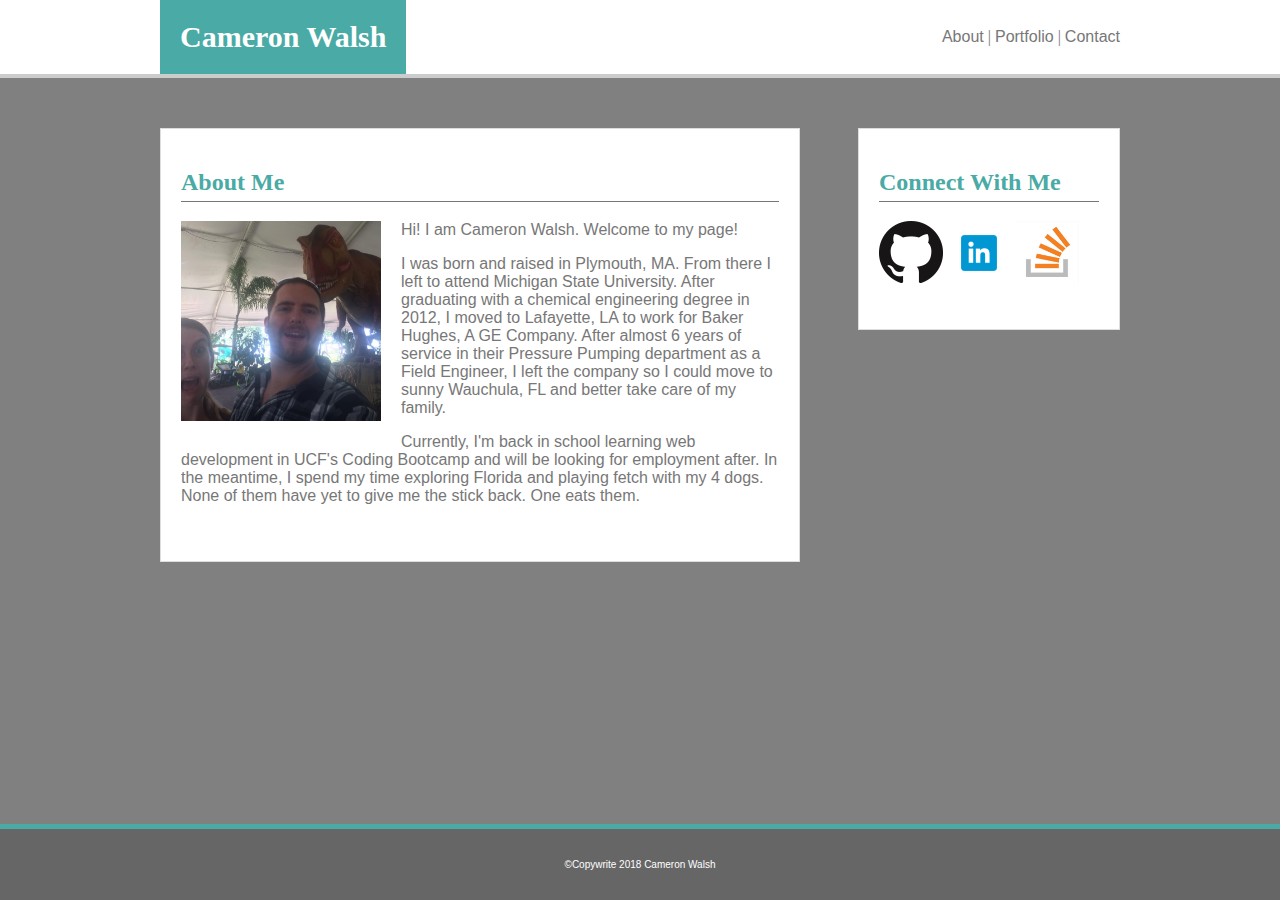
==== index.html @ fe91155a "First Commit" ====
<!-- This is the About Me Page for this Portfolio -->

<!DOCTYPE html>
<html>
    <head>
        <meta charset="utf-8">
        <title>Cameron Walsh</title>
        <meta name="viewport" content="width=device-width, initial-scale=1">
        <link rel="stylesheet" type="text/css" href="assets/css/style.css">
    </head>

    <body>
        <header>
            <!-- A container to hold the info. The header container will take care of the extended white space -->
            <div class="headerWidth">
            <!-- This is the title -->
            <h1>Cameron Walsh</h1>

            <!-- This is the navigation bar for this website -->
            <nav class="navProperties">
                <ul>
                    <li><a href="index.html">About</a></li>
                    <li><a href="portfolio.html">Portfolio</a></li>
                    <li><a href="contact.html">Contact</a></li>
                </ul>
            </nav>
            </div>
        </header>

        <section class="allSections">

        <section class="clear oneSection">
            <!-- The heading for the about page -->
            <h2>About Me</h2>
            
            <!-- An image of myself that will be floated to the left -->
            <img class="floatImage imagePadding" src="DinosaurAndMe.jpg" alt="A Picture of Cameron">

            <!-- This is the introduction information -->
            <p> Hi! I am Cameron Walsh. Welcome to my page!</p>
            <p> I was born and raised in Plymouth, MA. From there I left to attend Michigan State University. After graduating with a chemical engineering degree in 2012, I moved to Lafayette, LA to work for Baker Hughes, A GE Company. After almost 6 years of service in their Pressure Pumping department as a Field Engineer, I left the company so I could move to sunny Wauchula, FL and better take care of my family.</p>
            <p>Currently, I'm back in school learning web development in UCF's Coding Bootcamp and will be looking for employment after. In the meantime, I spend my time exploring Florida and playing fetch with my 4 dogs. None of them have yet to give me the stick back. One eats them.</p>
        </section>

        <!-- Connect With Me Section -->

        <section class="Section2">
            <h2>Connect With Me</h2>

            <div class="connectwithmecontainer">
                <img class="floatImage width100" src="GitHub-Mark-64px.png" alt="GitHub Link">
            </div>

            <div class="connectwithmecontainer">
                <img class="floatImage width100" src="linkedin-logo.png" alt="LinkedIn Link">
            </div>

            <div class="connectwithmecontainer">
                <img class="floatImage width100" src="StackOverflowImage.jpg" alt="Stack Overflow Link">
            </div>
        </section>

        </section>

        <!-- Footer for Website -->
        <footer>
                <div class="footerText">&#169Copywrite 2018 Cameron Walsh</div>
    
            </footer>

    </body>
</html>
---- assets/css/style.css ----
/* Zero out the body margins and padding so page is flush */
body {
    background-color: grey;
    margin: 0;
    padding: 0;
}

/* Add and align header */
header .headerWidth {
    height: 73.6px;
    width: 960px;
    margin: auto;
    background-color: #ffffff;
}
/* The white box that extends past the 960px width */
header{
    height: 73.6px;
    margin: 0;
    background-color: #ffffff;
    border-bottom: 4px solid #cccccc;
}

/* h1 style at top of page */
h1 {
    background-color: #4aaaa5;
    color: #ffffff;
    font-size: 30px;
    font-family: 'Georgia', Times, 'Times New Roman', serif;
    float: left;
    padding: 20px;
    margin: 0px;
}

/* float the nav section to the right */
.navProperties {
    width: 262px;
    text-align: right;
    float: right;
    /* center navigation bar */
    padding-top: 11.6px;
    margin-top: 0px;
    cursor: pointer;
}

/* make navigation list horizontal and put horizontal lines between */
nav ul {
    list-style: none;
}

nav li {
    display: inline;
}

/* make hash marks as per stack overflow. Uses pseudo classes. */
nav li:not(:first-child):before{
    content: " | ";
    color: #777777;
}

/* alter color, text decoration, and font of navigation links */
nav a {
    color: #777777;
    font-family: 'Arial', 'Helvetica Neue', Helvetica, sans-serif;
    /* specify font size and padding (in nav) to center navigation (70px) */
    font-size: 16px;
    text-decoration: none;
}

/* clear the float when needed */
.clear {
    clear: both;
}

/* style for header on each individual page */
h2 {
    color: #4aaaa5;
    font-family: 'Georgia', Times, 'Times New Roman', serif;
    padding-bottom: 5px;
    border-bottom: 1px solid #777777;
}

/* Overall Section with width of 920px */
.allSections {
    width: 960px;
    margin: auto;
}

/* content style when there is only one section */
.oneSection {
    background-color: #ffffff;
    width: 598px;
    padding: 20px 20px 40px 20px;
    border: 1px solid #dddddd;
    margin-top: 50px;
    margin-bottom: 50px;
    float: left;
}

.Section2 {
    background-color: #ffffff;
    width: 220px;
    padding: 20px 20px 40px 20px;
    border: 1px solid #dddddd;
    margin-top: 50px;
    margin-bottom: 50px;
    float: right;
}

.container {
    width: 49%;
    display: inline-block; 
}

.portfolioPicture {
    width: 98%;
    padding-right: 2%;
    padding-bottom: 2%;
}

.connectwithmecontainer {
    width: 64px;
    height: 64px;
    display: inline-block;
}

/* Float image to left and allow text to wrap around it */
.floatImage {
    float: left;
}

.imagePadding {
    padding-right: 20px;
    padding-bottom: 20px;
    width: 200px;
}

.ConnectWithMeImages {
    height: 100px;
    width: 100px;
    float: left;
}

.clearfix::after {
    clear: both;
}

.imageTextBox {
    color: #ffffff;
    background-color: #4aaaa5;
    position: relative;
    text-align: center;
    width:98%;
    padding: 20px 0px;
    bottom: 80px;
}

.width100 {
    width: 100%;
}

/* style of plain text */
p {
    color: #777777;
    font-family: 'Arial', 'Helvetica Neue', Helvetica, sans-serif;
}

.formText {
    margin-bottom: 0px;
}

/* Extend boxes across page */
.formBox {
    width: 100%;
}

.formLargeBox {
    width: 100%;
    height: 200px;
}

#button {
    background-color:#4aaaa5;
    color: #ffffff;
    border: 0px;
    padding: 10px;
}

/* Positions the footer fixed to the bottom of the page and centered */
footer {
    text-align: center;
    position: fixed;
    bottom: 0;
    width: 100%;
}

/* add border and copywrite text format at bottom of page */
.footerText {
    color: #ffffff;
    background-color: #666666;
    font-size: 10px;
    font-family: 'Arial', 'Helvetica Neue', Helvetica, sans-serif;
    padding: 30px;
    border-top: 5px solid #4aaaa5;
}

/* ******************MEDIA TAGS********************* */

@media only screen and (max-width: 1000px) {

    /* Have a margin on both sides of the sections */

    header .headerWidth {
        width: auto;
        margin-right: 10px;
        margin-left: 10px;
    }

    .allSections {
        margin-right: 10px;
        margin-left: 10px;
    }

}

@media only screen and (max-width:962px) {

    /* Make the "Contact Me" Section Move To The Bottom */

    .allSections {
        width: auto;
    }

    .oneSection {
        float: none;
        clear: both;
        width: auto;
    }

    .Section2 {
        float: none;
        clear: both;
        width: auto;
    }

}

/* Media changes at 569px */

@media only screen and (max-width: 641px) {

    header .headerWidth {
        height: 125px;
        margin: 0px;
    }
    
    h1 {
        float: none;
        width: auto;
        text-align: center;
    }

    .navProperties {
        width: auto;
        text-align: center;
        float: none;
        /* center navigation bar */
        padding-top: 3px;
        margin-top: 0px;
        cursor: pointer;
    }

    nav ul {
        padding: 0px;
    }

    /* Text is to go under the picture at this width in index.html*/
    .floatImage {
        float: none;
    }

    .imagePadding {
        padding-right: 0px;
        width: 100%;
    }

    /* Portfolio Pictures Go One Under The Other */

    .container {
        width: 100%;
    }

    .portfolioPicture {
        width: 100%;
        padding-bottom: 2%;
    }
}
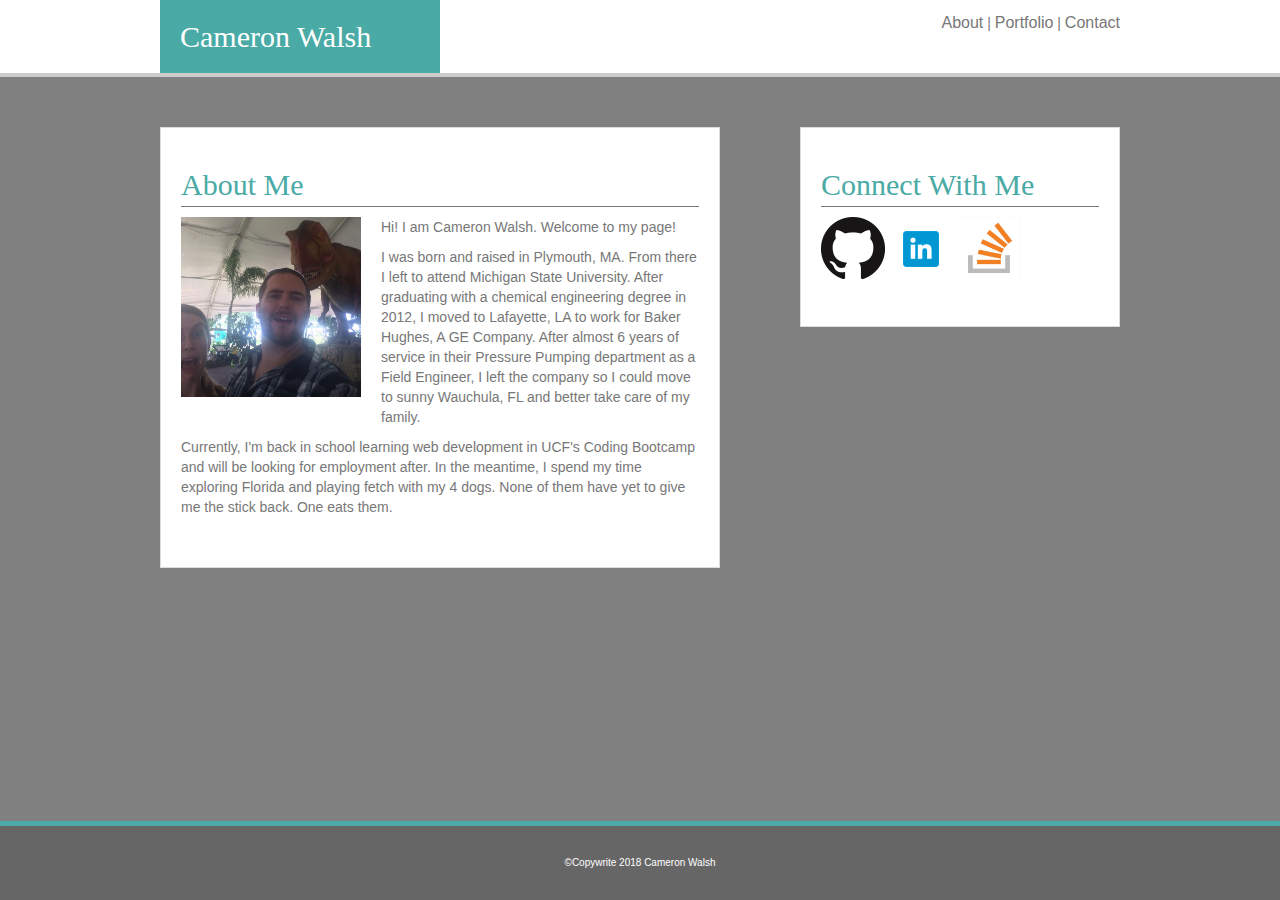
==== commit b57d83c4: "finish index.html and contact.html" ====
--- a/index.html
+++ b/index.html
@@ -6,35 +6,80 @@
         <meta charset="utf-8">
         <title>Cameron Walsh</title>
         <meta name="viewport" content="width=device-width, initial-scale=1">
+        <link rel="stylesheet" href="https://maxcdn.bootstrapcdn.com/bootstrap/3.3.7/css/bootstrap.min.css" integrity="sha384-BVYiiSIFeK1dGmJRAkycuHAHRg32OmUcww7on3RYdg4Va+PmSTsz/K68vbdEjh4u" crossorigin="anonymous">
         <link rel="stylesheet" type="text/css" href="assets/css/style.css">
     </head>
 
     <body>
-        <header>
-            <!-- A container to hold the info. The header container will take care of the extended white space -->
-            <div class="headerWidth">
-            <!-- This is the title -->
-            <h1>Cameron Walsh</h1>
+            <header>
+                    <!-- A container to hold the info. The header container will take care of the extended white space -->
+                    <div class="container-fluid">
+        
+                        <div class="row headingRow">
+        
+                            <!-- SMALL AND UP SIDE SPACING -->
+        
+        
+                                <!-- ****THIS IS THE HEADING***** -->
+        
+                                
+                                <!-- Small Screen Heading -->
+                                <div class="hidden-xs col-sm-5">
+                                    <h1>Cameron Walsh</h1>
+                                </div>
+        
+                                <!-- Xtra Small Screen Heading -->
+                                <h1 class="text-center col-xs-12 hidden-sm hidden-md hidden-lg"> Cameron Walsh</h1>
+        
+                                     <!-- This is for the middles spacing -->
+                                    <div class="col-sm-3 hidden-xs"></div>
+        
+        
+                                <!-- ************NAVIGATION BAR********* -->
+        
+        
+                                <!-- Small Navigation Bar -->
+                                <nav class="hidden-xs col-sm-4 navProperties text-right">
+                                    <ul>
+                                        <li><a href="index.html">About</a></li>
+                                        <li><a href="portfolio.html">Portfolio</a></li>
+                                        <li><a href="contact.html">Contact</a></li>
+                                    </ul>
+                                </nav>
+        
+                                <!-- Xtra Small Navigation Bar -->
+                                <nav class="text-center col-xs-12 hidden-sm hidden-md hidden-lg navProperties">
+                                        <ul>
+                                            <li><a href="index.html">About</a></li>
+                                            <li><a href="portfolio.html">Portfolio</a></li>
+                                            <li><a href="contact.html">Contact</a></li>
+                                        </ul>
+                                    </nav>
+        
+        
+                        </div>
+        
+                    </div>
+                </header>
 
-            <!-- This is the navigation bar for this website -->
-            <nav class="navProperties">
-                <ul>
-                    <li><a href="index.html">About</a></li>
-                    <li><a href="portfolio.html">Portfolio</a></li>
-                    <li><a href="contact.html">Contact</a></li>
-                </ul>
-            </nav>
-            </div>
-        </header>
+<!-- ******************CONTENT SECTION********************** -->
+       
+        <section class="container">
+        
+        <div class="row marginAuto sectionRow">
 
-        <section class="allSections">
-
-        <section class="clear oneSection">
+            <section class="col-xs-12 col-md-7 oneSection">
             <!-- The heading for the about page -->
             <h2>About Me</h2>
             
-            <!-- An image of myself that will be floated to the left -->
-            <img class="floatImage imagePadding" src="DinosaurAndMe.jpg" alt="A Picture of Cameron">
+            <!-- ***********IMAGE SECTION************ -->
+            
+            <!-- Image takes up the whole screen for the extra small screen -->
+
+            <img class="hidden-sm hidden-md hidden-lg image-xs" src="DinosaurAndMe.jpg" alt="A Picture of Cameron">
+            
+            <!-- Image Floated and to the left for medium screens -->
+            <img class="hidden-xs floatImage imagePadding" src="DinosaurAndMe.jpg" alt="A Picture of Cameron">
 
             <!-- This is the introduction information -->
             <p> Hi! I am Cameron Walsh. Welcome to my page!</p>
@@ -42,9 +87,15 @@
             <p>Currently, I'm back in school learning web development in UCF's Coding Bootcamp and will be looking for employment after. In the meantime, I spend my time exploring Florida and playing fetch with my 4 dogs. None of them have yet to give me the stick back. One eats them.</p>
         </section>
 
+        
+            <!-- MEDIUM SCREEN AND UP SPACING -->
+
+            <div class="col-md-1"></div>
+
+
         <!-- Connect With Me Section -->
 
-        <section class="Section2">
+        <section class="col-xs-12 col-md-4 Section2">
             <h2>Connect With Me</h2>
 
             <div class="connectwithmecontainer">
@@ -60,6 +111,8 @@
             </div>
         </section>
 
+        </div>
+
         </section>
 
         <!-- Footer for Website -->
--- a/assets/css/style.css
+++ b/assets/css/style.css
@@ -7,14 +7,11 @@
 
 /* Add and align header */
 header .headerWidth {
-    height: 73.6px;
-    width: 960px;
-    margin: auto;
-    background-color: #ffffff;
+    background-color: #ffffff;
+    display: inline;
 }
 /* The white box that extends past the 960px width */
 header{
-    height: 73.6px;
     margin: 0;
     background-color: #ffffff;
     border-bottom: 4px solid #cccccc;
@@ -26,25 +23,22 @@
     color: #ffffff;
     font-size: 30px;
     font-family: 'Georgia', Times, 'Times New Roman', serif;
-    float: left;
     padding: 20px;
     margin: 0px;
+    width: 280px;
 }
 
 /* float the nav section to the right */
 .navProperties {
-    width: 262px;
-    text-align: right;
-    float: right;
     /* center navigation bar */
     padding-top: 11.6px;
-    margin-top: 0px;
     cursor: pointer;
 }
 
 /* make navigation list horizontal and put horizontal lines between */
 nav ul {
     list-style: none;
+    padding-left: 0px;
 }
 
 nav li {
@@ -79,34 +73,28 @@
     border-bottom: 1px solid #777777;
 }
 
-/* Overall Section with width of 920px */
-.allSections {
-    width: 960px;
+.marginAuto {
     margin: auto;
 }
 
 /* content style when there is only one section */
 .oneSection {
     background-color: #ffffff;
-    width: 598px;
     padding: 20px 20px 40px 20px;
     border: 1px solid #dddddd;
     margin-top: 50px;
     margin-bottom: 50px;
-    float: left;
 }
 
 .Section2 {
     background-color: #ffffff;
-    width: 220px;
     padding: 20px 20px 40px 20px;
     border: 1px solid #dddddd;
     margin-top: 50px;
     margin-bottom: 50px;
-    float: right;
-}
-
-.container {
+}
+
+.container1 {
     width: 49%;
     display: inline-block; 
 }
@@ -132,6 +120,11 @@
     padding-right: 20px;
     padding-bottom: 20px;
     width: 200px;
+}
+
+.image-xs {
+    width: 100%;
+    padding-bottom: 20px;
 }
 
 .ConnectWithMeImages {
@@ -205,10 +198,26 @@
 
 /* ******************MEDIA TAGS********************* */
 
+@media (min-width: 768px) {
+    .headingRow{
+        max-width: 990px;
+        margin: auto;
+    }
+}
+
+@media (min-width: 768px) {
+    .sectionRow{
+        max-width: 960px;
+        margin: auto;
+    }
+}
+
+/*
+
 @media only screen and (max-width: 1000px) {
 
     /* Have a margin on both sides of the sections */
-
+/*
     header .headerWidth {
         width: auto;
         margin-right: 10px;
@@ -225,7 +234,7 @@
 @media only screen and (max-width:962px) {
 
     /* Make the "Contact Me" Section Move To The Bottom */
-
+/*
     .allSections {
         width: auto;
     }
@@ -245,25 +254,16 @@
 }
 
 /* Media changes at 569px */
-
-@media only screen and (max-width: 641px) {
-
-    header .headerWidth {
-        height: 125px;
-        margin: 0px;
-    }
+/*
+@media only screen and (max-width: 569px) {
     
     h1 {
-        float: none;
-        width: auto;
         text-align: center;
     }
 
     .navProperties {
-        width: auto;
         text-align: center;
-        float: none;
-        /* center navigation bar */
+        /* center navigation bar */ /*
         padding-top: 3px;
         margin-top: 0px;
         cursor: pointer;
@@ -273,7 +273,7 @@
         padding: 0px;
     }
 
-    /* Text is to go under the picture at this width in index.html*/
+    /* Text is to go under the picture at this width in index.html*/ /*
     .floatImage {
         float: none;
     }
@@ -284,7 +284,7 @@
     }
 
     /* Portfolio Pictures Go One Under The Other */
-
+/*
     .container {
         width: 100%;
     }
@@ -293,4 +293,4 @@
         width: 100%;
         padding-bottom: 2%;
     }
-}+} */